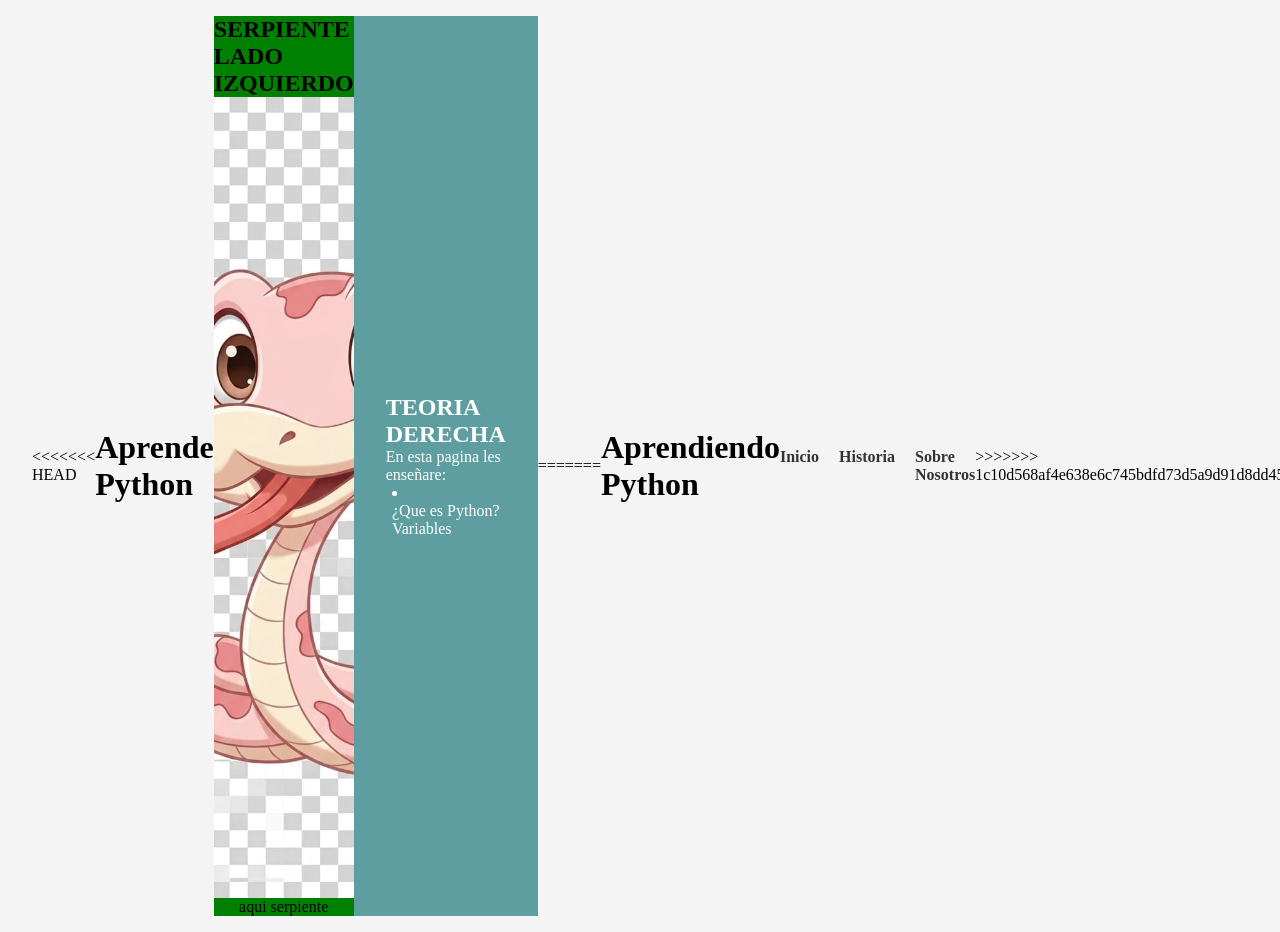
==== html/index.html @ 167579bf "Merge branch 'main' of https://github.com/JoseGallar/Pagina-de-Python" ====
<!DOCTYPE html>
<html lang="es">
<head>
    <meta charset="UTF-8">
    <meta name="viewport" content="width=device-width, initial-scale=1.0">
    <title>Aprende Python</title>
    <link rel="stylesheet" href="./../estilos/styles.css">
</head>
<body>
    <header>
<<<<<<< HEAD
        <div><h1>Aprende Python</h1></div>
        <main class="split-screen">
            <section class="pane left-pane">
                <h2> SERPIENTE LADO IZQUIERDO</h2>
                <img src="./../imagen/imagen.jpg" alt="UNA SERPIENTE MAESTRA" class="responsive-img">
                <p>aqui serpiente</p>
            </section>
            <section class="pane right-pane">
                <h2>TEORIA DERECHA</h2>
                <p>En esta pagina les enseñare:
                    <li>
                    <ul>¿Que es Python?</ul>
                    <ul>Variables</ul>
                    </li>
                </p>
            </section>
        </main>
=======
            <h1>Aprendiendo Python</h1>
        <nav>
            <ul>
                <li><a href="#">Inicio</a></li>
                <li><a href="#">Historia</a></li>
                <li><a href="#Nosotros">Sobre Nosotros</a></li>
            </ul>
        </nav>
>>>>>>> 1c10d568af4e638e6c745bdfd73d5a9d91d8dd45
    </header>

    <main></main>
</body>
</html>
---- estilos/styles.css ----
*{
    margin: 0;  /* Elimina el margen por defecto */
    padding: 0; /* Elimina el relleno por defecto */
} 
/* Quitamos los estilos por defecto de la lista y aplicamos Flexbox */
header nav ul{
    list-style: none; /* Elimina los puntos de la lista */
    display: flex; /* Coloca los elementos uno al lado del otro */
    gap: 20px;  /* Espacio de separación entre los enlaces */
}

/* Opcional: Para ordenar el header completo (título y menú) */
header{
    display: flex;
    justify-content: space-between; /* Separa el título a la izquierda y el menú a la derecha */
    align-items: center;    /* Centra ambos elementos verticalmente */
    padding: 1rem 2rem; /* 1 rem Equivale a 16px*/
    background-color: #f4f4f4;  /* Color de fondo de prueba */
}

header nav a{
    text-decoration: none;
    color: #333;
    font-weight: bold;
}

header nav a:hover{
    color: #0066cc;
}
*{
    box-sizing: border-box;
    margin: 0;
    padding: 0;
}
.split-screen{
    display: grid;
    grid-template-columns: 1fr 1fr;
    min-height: 100vh; 
}
.pane{
    display: flex;
    flex-direction: column;
    justify-content: center;
    align-items: center;
    padding: 2rem;
}
.left-pane{
    padding: 0;
    background-color: green;
}
.right-pane{
    background-color: cadetblue;
    color: #fff;
}
.responsive-img{
    width: 100%;
    height: 100%;
    object-fit: cover;
}
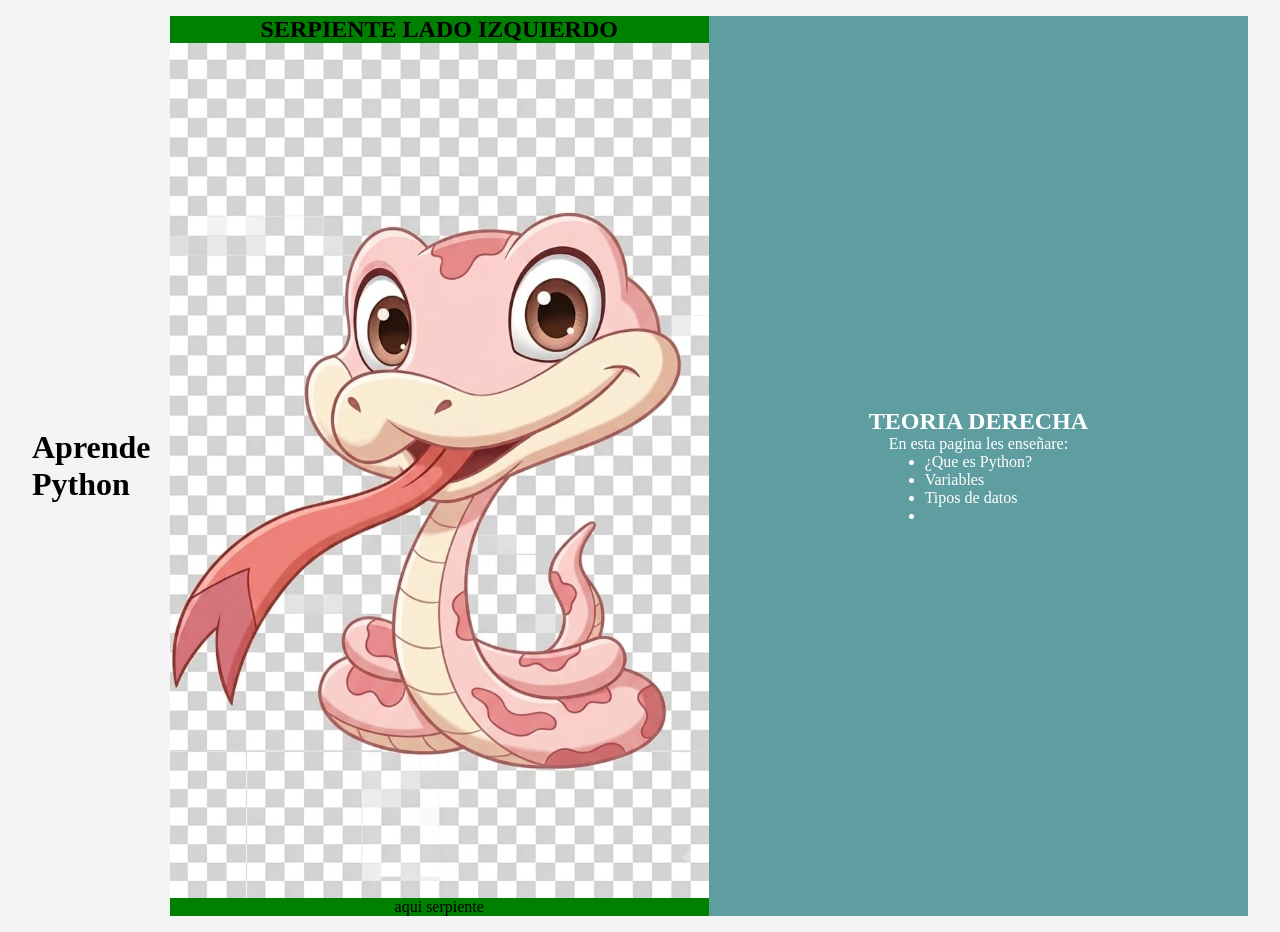
==== commit c8322bcb: "coo" ====
--- a/html/index.html
+++ b/html/index.html
@@ -1,5 +1,5 @@
 <!DOCTYPE html>
-<html lang="es">
+<html lang="en">
 <head>
     <meta charset="UTF-8">
     <meta name="viewport" content="width=device-width, initial-scale=1.0">
@@ -8,7 +8,6 @@
 </head>
 <body>
     <header>
-<<<<<<< HEAD
         <div><h1>Aprende Python</h1></div>
         <main class="split-screen">
             <section class="pane left-pane">
@@ -19,25 +18,15 @@
             <section class="pane right-pane">
                 <h2>TEORIA DERECHA</h2>
                 <p>En esta pagina les enseñare:
-                    <li>
-                    <ul>¿Que es Python?</ul>
-                    <ul>Variables</ul>
-                    </li>
+                   <ul>
+                    <li>¿Que es Python?</li>
+                    <li>Variables</li>
+                    <li>Tipos de datos</li>
+                    <li></li>
+                   </ul>
                 </p>
             </section>
         </main>
-=======
-            <h1>Aprendiendo Python</h1>
-        <nav>
-            <ul>
-                <li><a href="#">Inicio</a></li>
-                <li><a href="#">Historia</a></li>
-                <li><a href="#Nosotros">Sobre Nosotros</a></li>
-            </ul>
-        </nav>
->>>>>>> 1c10d568af4e638e6c745bdfd73d5a9d91d8dd45
     </header>
-
-    <main></main>
 </body>
 </html>
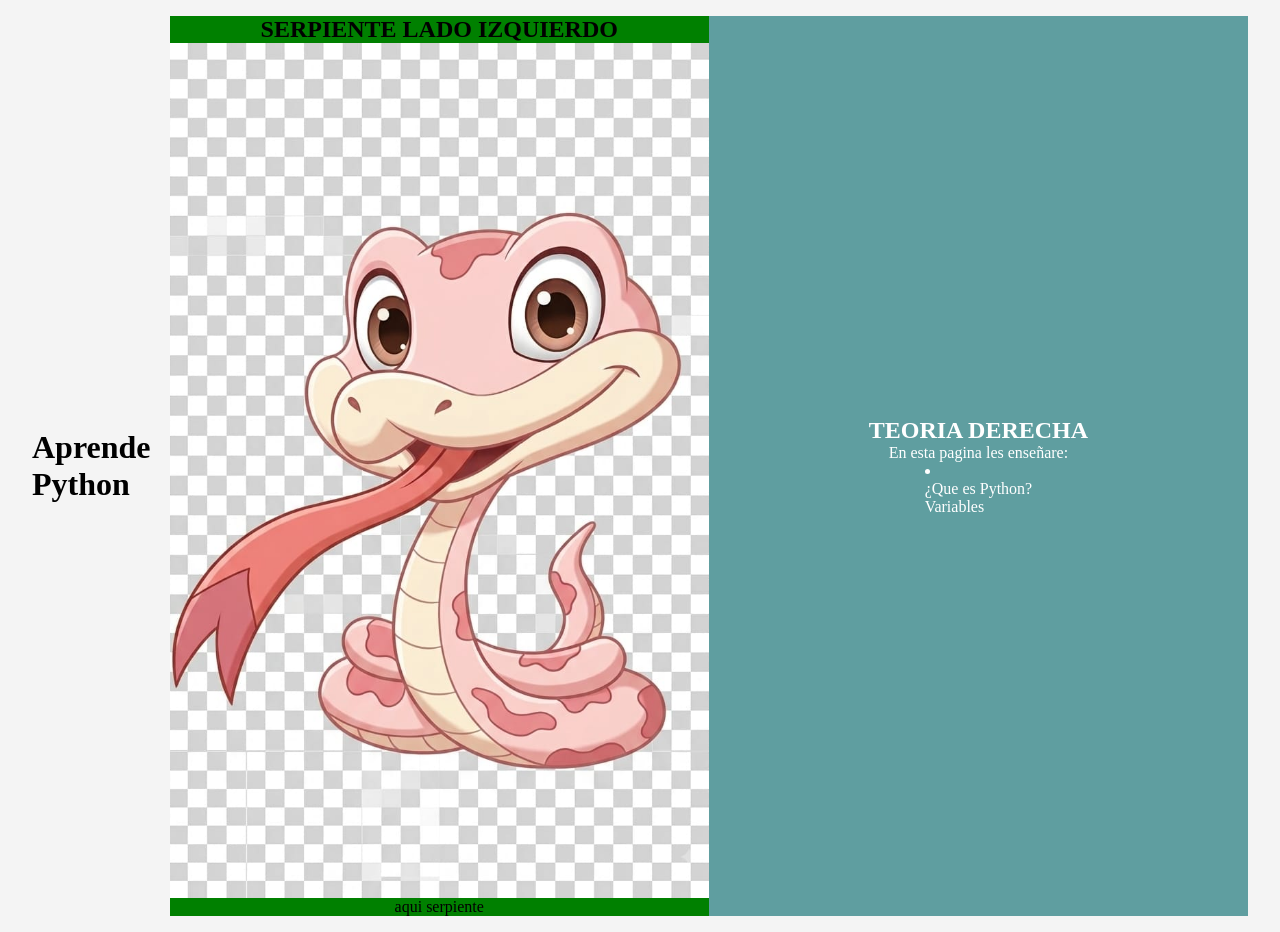
==== commit 06e55cda: "Cambios" ====
--- a/html/index.html
+++ b/html/index.html
@@ -18,12 +18,10 @@
             <section class="pane right-pane">
                 <h2>TEORIA DERECHA</h2>
                 <p>En esta pagina les enseñare:
-                   <ul>
-                    <li>¿Que es Python?</li>
-                    <li>Variables</li>
-                    <li>Tipos de datos</li>
-                    <li></li>
-                   </ul>
+                    <li>
+                    <ul>¿Que es Python?</ul>
+                    <ul>Variables</ul>
+                    </li>
                 </p>
             </section>
         </main>
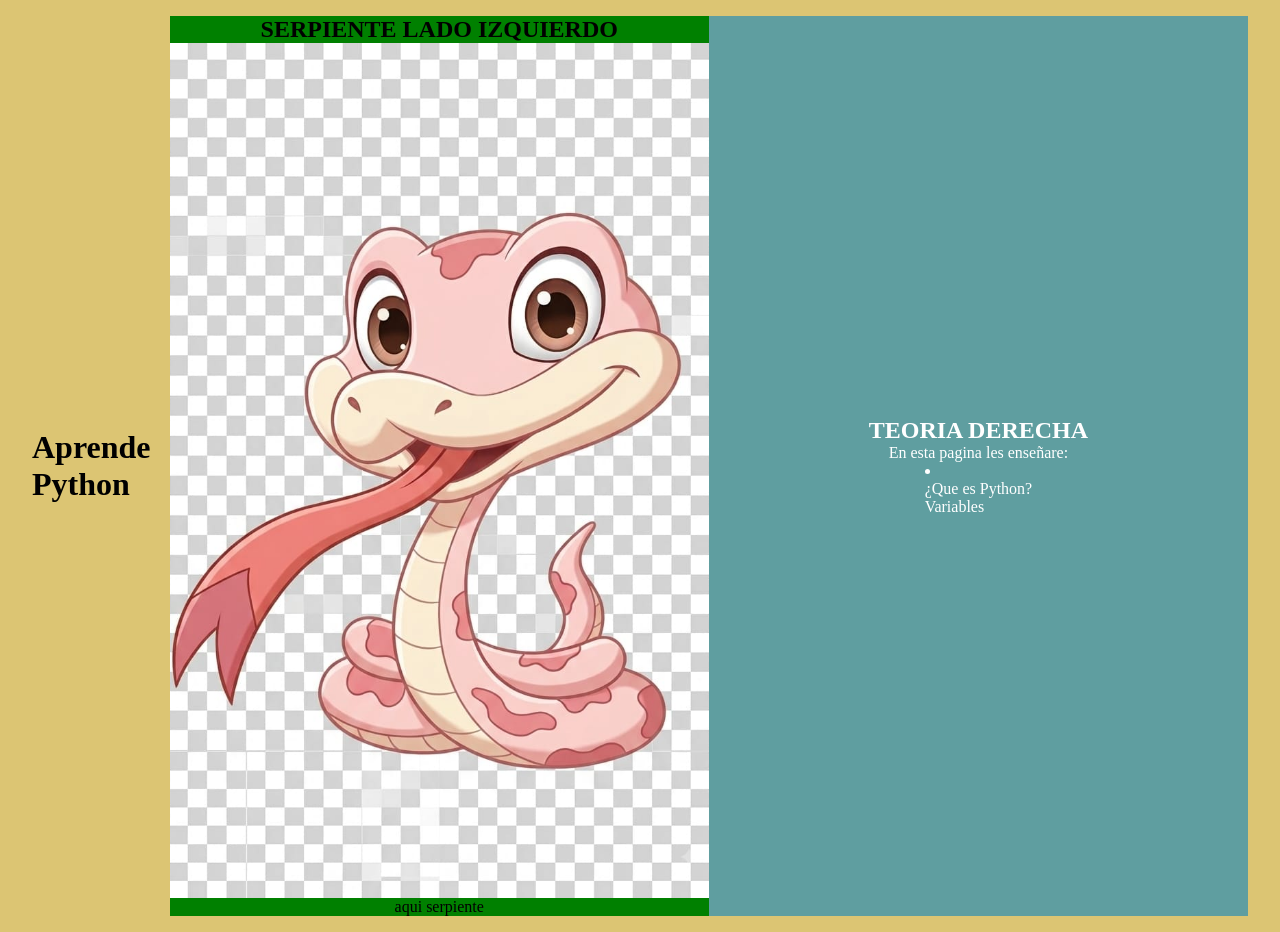
==== commit c49fa11c: "sad" ====
--- a/html/index.html
+++ b/html/index.html
@@ -8,7 +8,7 @@
 </head>
 <body>
     <header>
-        <div><h1>Aprende Python</h1></div>
+        <h1>Aprende Python</h1></div>
         <main class="split-screen">
             <section class="pane left-pane">
                 <h2> SERPIENTE LADO IZQUIERDO</h2>
--- a/estilos/styles.css
+++ b/estilos/styles.css
@@ -15,7 +15,7 @@
     justify-content: space-between; /* Separa el título a la izquierda y el menú a la derecha */
     align-items: center;    /* Centra ambos elementos verticalmente */
     padding: 1rem 2rem; /* 1 rem Equivale a 16px*/
-    background-color: #f4f4f4;  /* Color de fondo de prueba */
+    background-color: #DCC573;  /* Color de fondo de prueba */
 }
 
 header nav a{
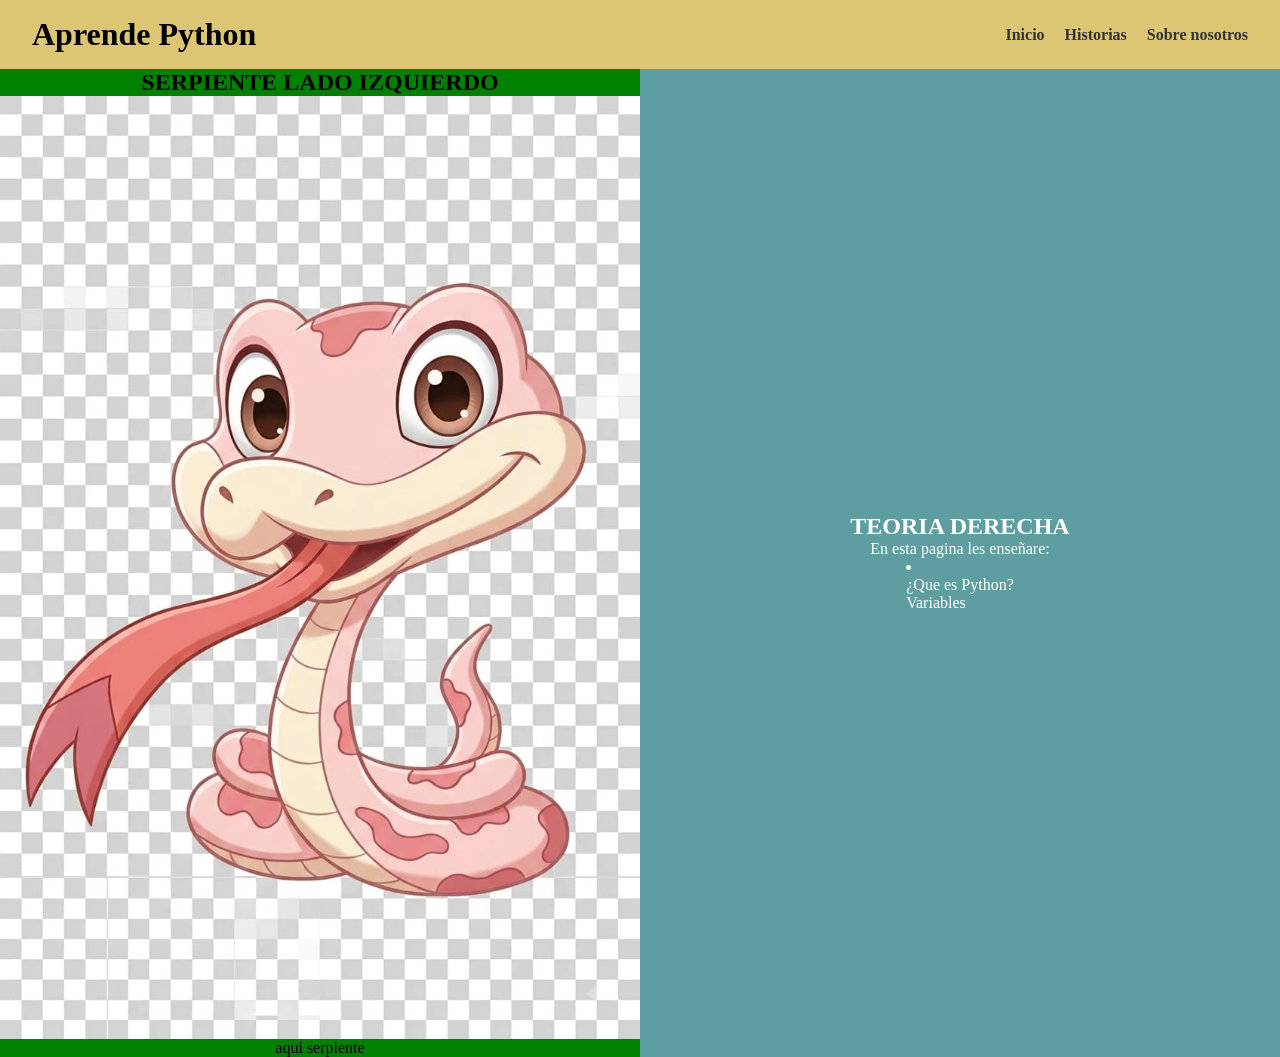
==== commit e0aaa2aa: "arreglado" ====
--- a/html/index.html
+++ b/html/index.html
@@ -8,23 +8,30 @@
 </head>
 <body>
     <header>
-        <h1>Aprende Python</h1></div>
-        <main class="split-screen">
-            <section class="pane left-pane">
-                <h2> SERPIENTE LADO IZQUIERDO</h2>
-                <img src="./../imagen/imagen.jpg" alt="UNA SERPIENTE MAESTRA" class="responsive-img">
-                <p>aqui serpiente</p>
-            </section>
-            <section class="pane right-pane">
-                <h2>TEORIA DERECHA</h2>
-                <p>En esta pagina les enseñare:
-                    <li>
-                    <ul>¿Que es Python?</ul>
-                    <ul>Variables</ul>
-                    </li>
-                </p>
-            </section>
-        </main>
+        <h1>Aprende Python</h1>
+        <nav>
+            <ul>
+                <li><a href="#">Inicio</a></li>
+                <li><a href="#">Historias</a></li>
+                <li><a href="#">Sobre nosotros</a></li>
+            </ul>
+        </nav>
     </header>
+    <main class="split-screen">
+        <section class="pane left-pane">
+            <h2> SERPIENTE LADO IZQUIERDO</h2>
+            <img src="./../imagen/imagen.jpg" alt="UNA SERPIENTE MAESTRA" class="responsive-img">
+            <p>aqui serpiente</p>
+        </section>
+        <section class="pane right-pane">
+            <h2>TEORIA DERECHA</h2>
+            <p>En esta pagina les enseñare:
+                <li>
+                <ul>¿Que es Python?</ul>
+                <ul>Variables</ul>
+                </li>
+            </p>
+        </section>
+    </main>
 </body>
 </html>
--- a/estilos/styles.css
+++ b/estilos/styles.css
@@ -27,11 +27,7 @@
 header nav a:hover{
     color: #0066cc;
 }
-*{
-    box-sizing: border-box;
-    margin: 0;
-    padding: 0;
-}
+
 .split-screen{
     display: grid;
     grid-template-columns: 1fr 1fr;
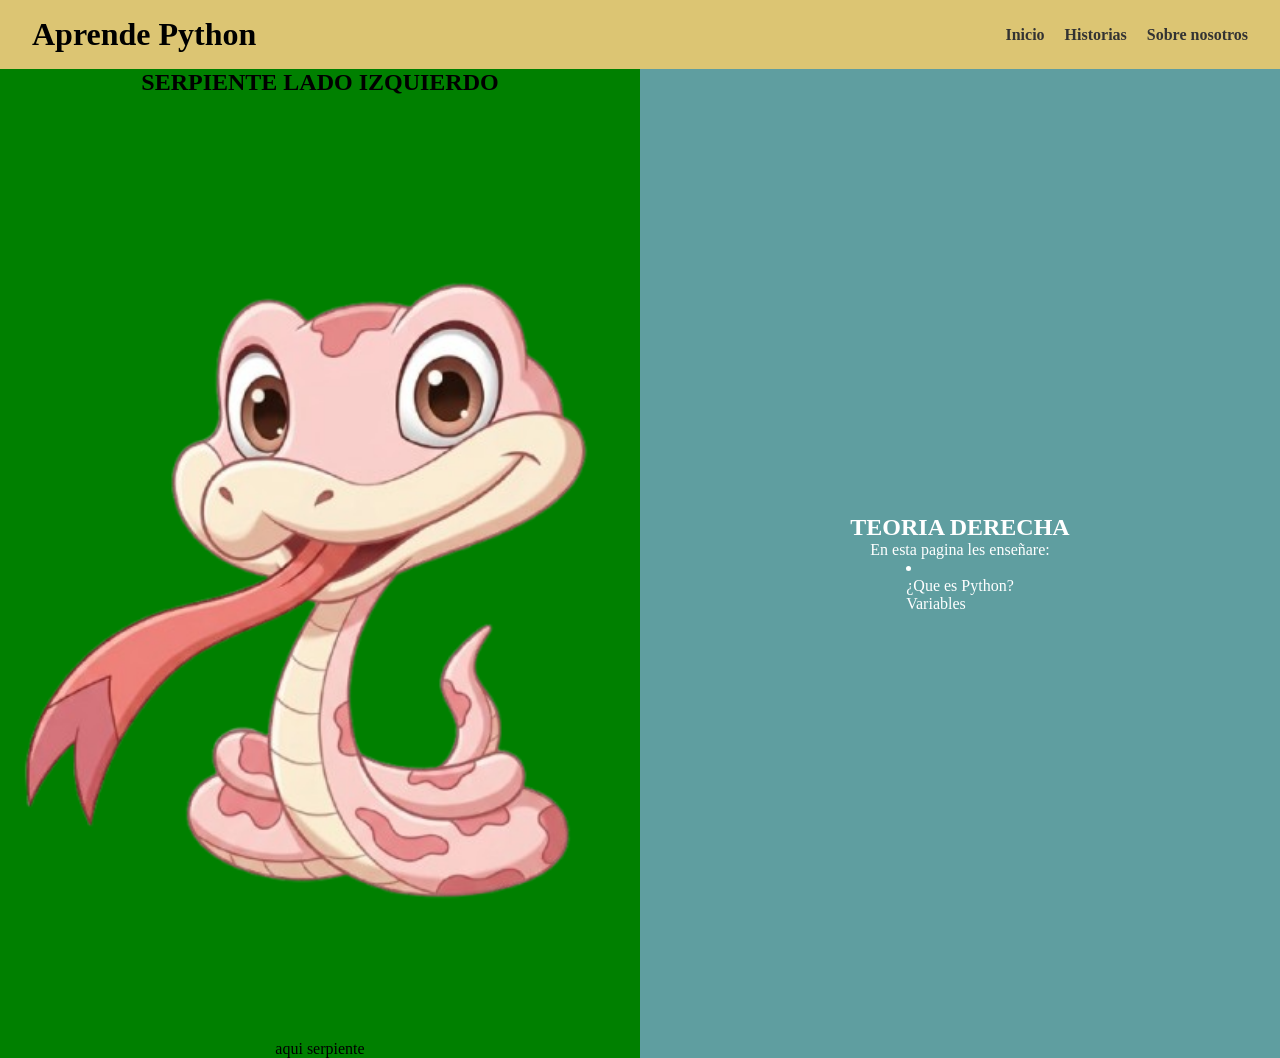
==== commit 16bd994c: "Realizando cambios" ====
--- a/html/index.html
+++ b/html/index.html
@@ -20,7 +20,7 @@
     <main class="split-screen">
         <section class="pane left-pane">
             <h2> SERPIENTE LADO IZQUIERDO</h2>
-            <img src="./../imagen/imagen.jpg" alt="UNA SERPIENTE MAESTRA" class="responsive-img">
+            <img src="./../imagen/imagen.png" alt="UNA SERPIENTE MAESTRA" class="responsive-img" width="10" height="50">
             <p>aqui serpiente</p>
         </section>
         <section class="pane right-pane">
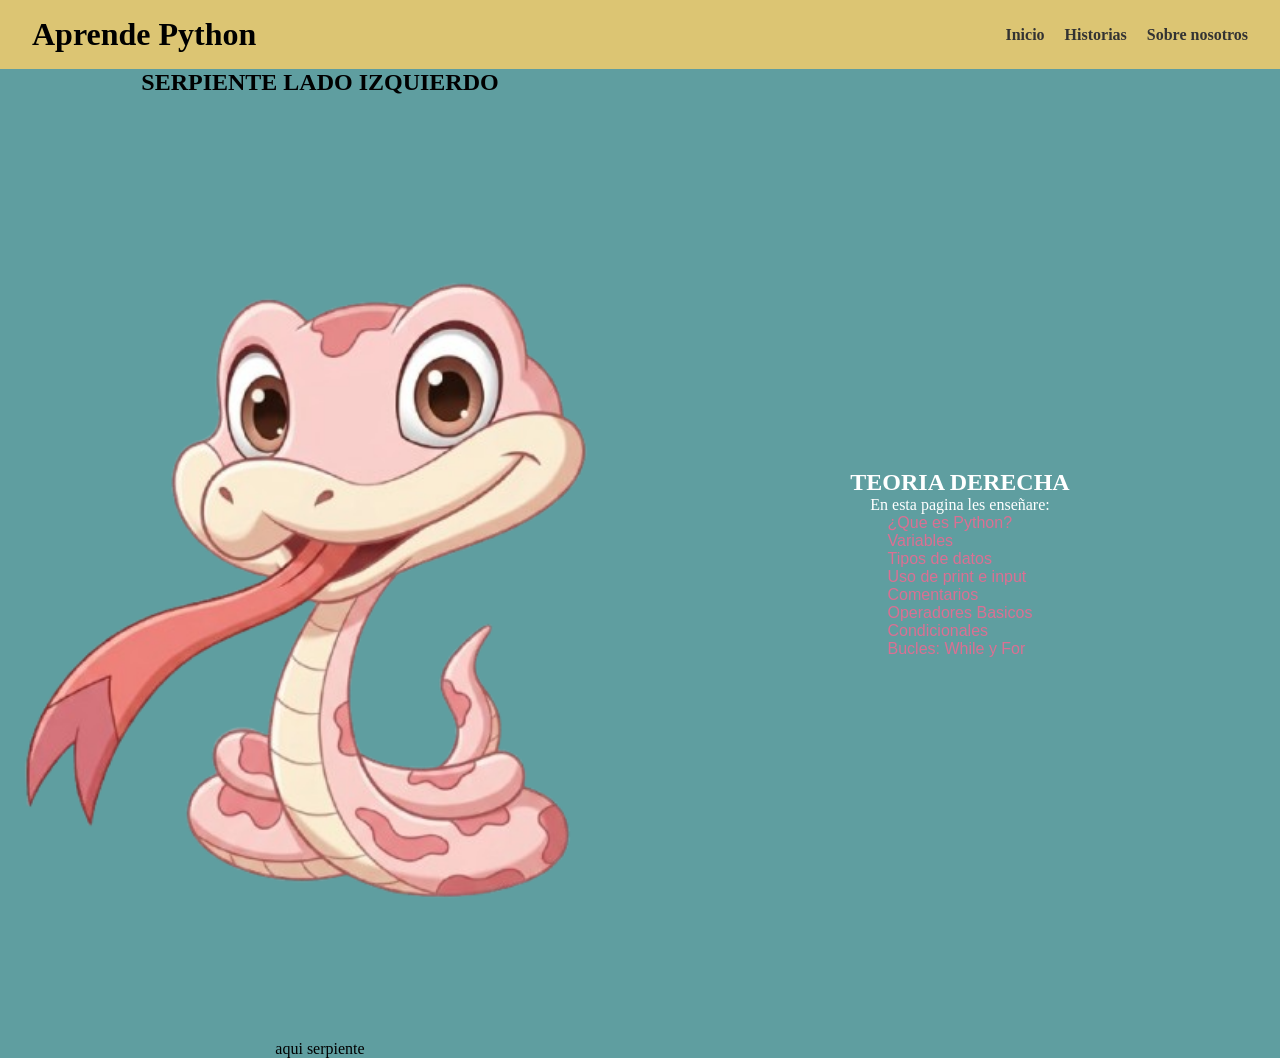
==== commit 853f05a3: "Le puse el contenido" ====
--- a/html/index.html
+++ b/html/index.html
@@ -25,11 +25,17 @@
         </section>
         <section class="pane right-pane">
             <h2>TEORIA DERECHA</h2>
-            <p>En esta pagina les enseñare:
-                <li>
-                <ul>¿Que es Python?</ul>
-                <ul>Variables</ul>
-                </li>
+            <p >En esta pagina les enseñare:
+                <ul class="contenido">
+                <li class="lista1 ">¿Que es Python? </li>
+                <li class="lista1 ">Variables</li>
+                <li class="lista1">Tipos de datos</li>
+                <li class="lista1">Uso de print e input</li>
+                <li class="lista1">Comentarios</li>
+                <li class="lista1">Operadores Basicos</li>
+                <li class="lista1 ">Condicionales</li>
+                <li class="lista1">Bucles: While y For</li>
+                </ul>
             </p>
         </section>
     </main>
--- a/estilos/styles.css
+++ b/estilos/styles.css
@@ -42,7 +42,7 @@
 }
 .left-pane{
     padding: 0;
-    background-color: green;
+    background-color: cadetblue;
 }
 .right-pane{
     background-color: cadetblue;
@@ -52,4 +52,16 @@
     width: 100%;
     height: 100%;
     object-fit: cover;
+}
+.contenido{
+    list-style: none;
+    padding: 0;
+    max-width: 500px;
+    font-family: system-ui, sans-serif;
+    color: blue;
+}
+.lista1{
+    color: palevioletred;
+    font-family: 'Gill Sans', 'Gill Sans MT', Calibri, 'Trebuchet MS', sans-serif;
+    list-style: none;
 }
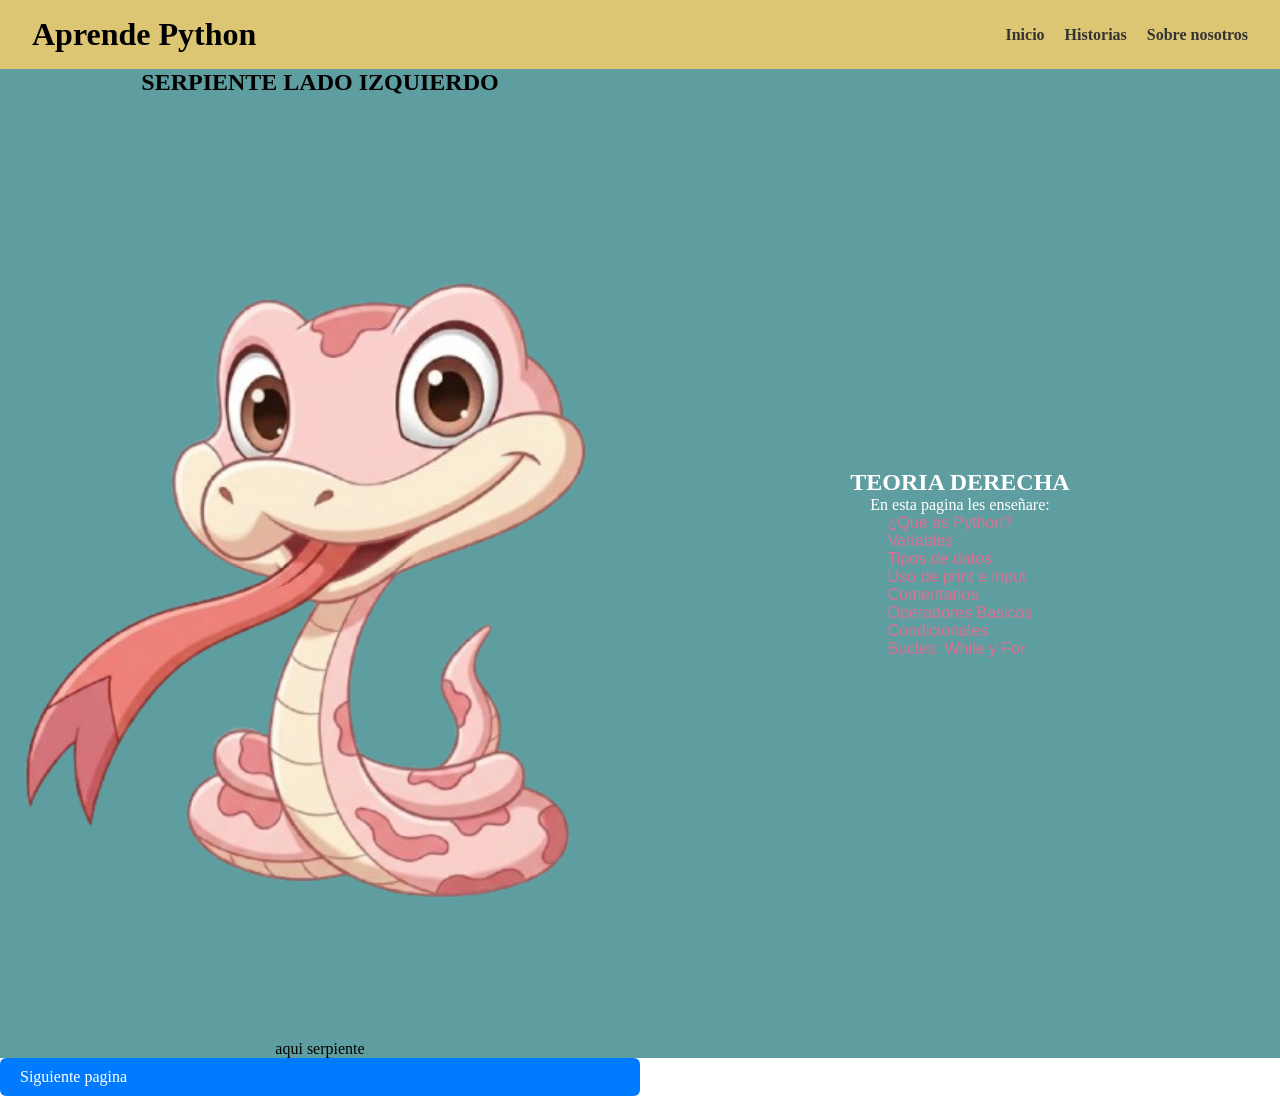
==== commit 53c33b9f: "agregando boton y nueva pagina" ====
--- a/html/index.html
+++ b/html/index.html
@@ -38,6 +38,7 @@
                 </ul>
             </p>
         </section>
+        <a href="./continuar.html" class="boton-siguiente">Siguiente pagina</a>
     </main>
 </body>
 </html>
--- a/estilos/styles.css
+++ b/estilos/styles.css
@@ -27,6 +27,25 @@
 header nav a:hover{
     color: #0066cc;
 }
+
+.boton-siguiente{    /*Boton siguiente - estilizanodlo*/
+    display: inline-block;
+    padding: 10px 20px;
+    background-color: #007bff;
+    color: #ffffff;
+    text-decoration: none;
+    border-radius: 6px;
+    font-weight: 500;
+    cursor: pointer;
+    transition: background-color 0.2s ease;
+}
+
+.boton-siguiente:hover{
+    background-color: #0056b3;
+}
+
+
+
 
 .split-screen{
     display: grid;
